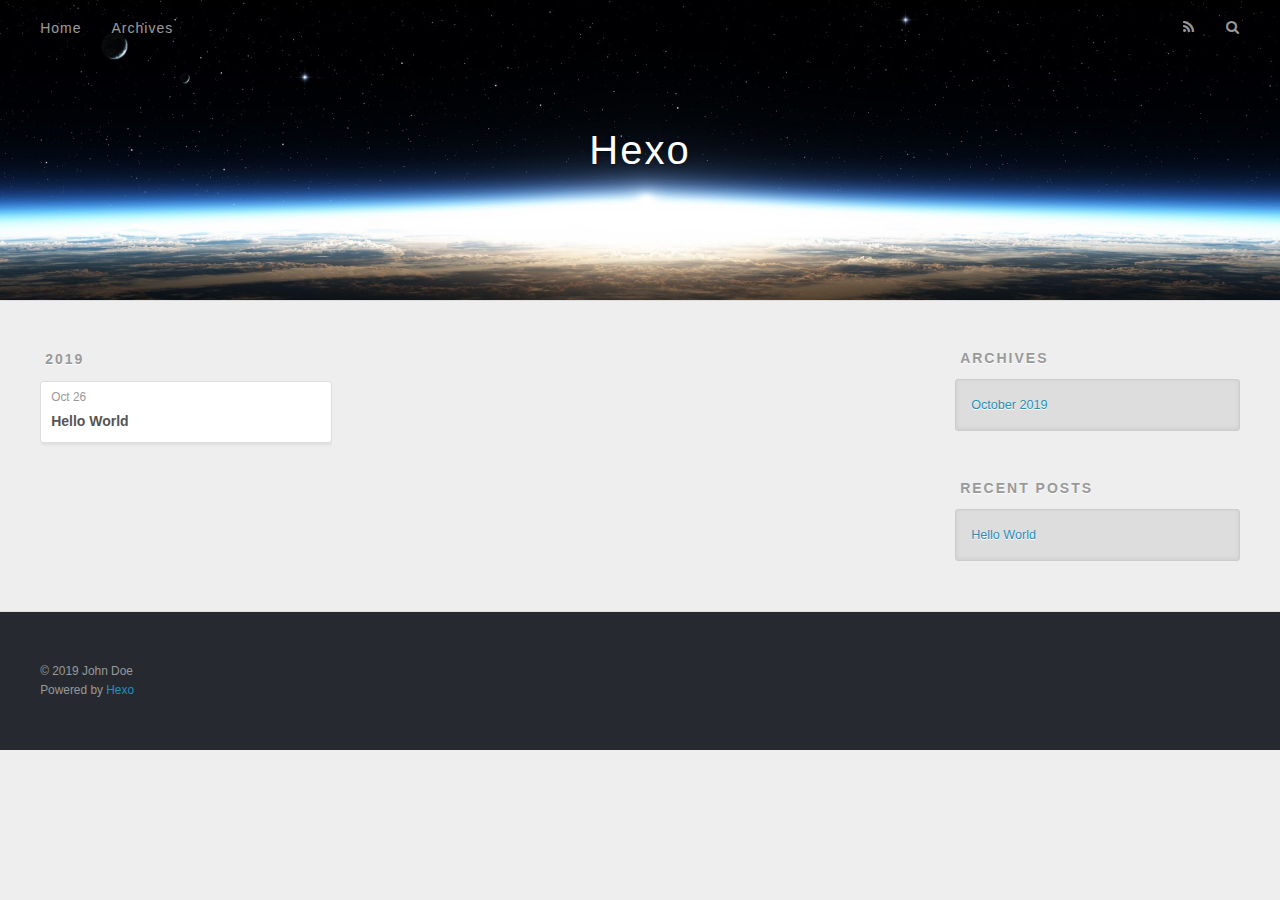
==== archives/index.html @ aed1034d "Site updated: 2019-10-26 11:44:48" ====
<!DOCTYPE html>
<html>
<head>
  <meta charset="utf-8">
  

  
  <title>Archives | Hexo</title>
  <meta name="viewport" content="width=device-width, initial-scale=1, maximum-scale=1">
  <meta property="og:type" content="website">
<meta property="og:title" content="Hexo">
<meta property="og:url" content="http:&#x2F;&#x2F;yoursite.com&#x2F;archives&#x2F;index.html">
<meta property="og:site_name" content="Hexo">
<meta property="og:locale" content="en">
<meta name="twitter:card" content="summary">
  
    <link rel="alternate" href="/atom.xml" title="Hexo" type="application/atom+xml">
  
  
    <link rel="icon" href="/favicon.png">
  
  
    <link href="//fonts.googleapis.com/css?family=Source+Code+Pro" rel="stylesheet" type="text/css">
  
  <link rel="stylesheet" href="/css/style.css">
</head>

<body>
  <div id="container">
    <div id="wrap">
      <header id="header">
  <div id="banner"></div>
  <div id="header-outer" class="outer">
    <div id="header-title" class="inner">
      <h1 id="logo-wrap">
        <a href="/" id="logo">Hexo</a>
      </h1>
      
    </div>
    <div id="header-inner" class="inner">
      <nav id="main-nav">
        <a id="main-nav-toggle" class="nav-icon"></a>
        
          <a class="main-nav-link" href="/">Home</a>
        
          <a class="main-nav-link" href="/archives">Archives</a>
        
      </nav>
      <nav id="sub-nav">
        
          <a id="nav-rss-link" class="nav-icon" href="/atom.xml" title="RSS Feed"></a>
        
        <a id="nav-search-btn" class="nav-icon" title="Search"></a>
      </nav>
      <div id="search-form-wrap">
        <form action="//google.com/search" method="get" accept-charset="UTF-8" class="search-form"><input type="search" name="q" class="search-form-input" placeholder="Search"><button type="submit" class="search-form-submit">&#xF002;</button><input type="hidden" name="sitesearch" value="http://yoursite.com"></form>
      </div>
    </div>
  </div>
</header>
      <div class="outer">
        <section id="main">
  
  
    
    
      
      
      <section class="archives-wrap">
        <div class="archive-year-wrap">
          <a href="/archives/2019" class="archive-year">2019</a>
        </div>
        <div class="archives">
    
    <article class="archive-article archive-type-post">
  <div class="archive-article-inner">
    <header class="archive-article-header">
      <a href="/2019/10/26/hello-world/" class="archive-article-date">
  <time datetime="2019-10-26T01:36:40.169Z" itemprop="datePublished">Oct 26</time>
</a>
      
  
    <h1 itemprop="name">
      <a class="archive-article-title" href="/2019/10/26/hello-world/">Hello World</a>
    </h1>
  

    </header>
  </div>
</article>
  
  
    </div></section>
  


</section>
        
          <aside id="sidebar">
  
    

  
    

  
    
  
    
  <div class="widget-wrap">
    <h3 class="widget-title">Archives</h3>
    <div class="widget">
      <ul class="archive-list"><li class="archive-list-item"><a class="archive-list-link" href="/archives/2019/10/">October 2019</a></li></ul>
    </div>
  </div>


  
    
  <div class="widget-wrap">
    <h3 class="widget-title">Recent Posts</h3>
    <div class="widget">
      <ul>
        
          <li>
            <a href="/2019/10/26/hello-world/">Hello World</a>
          </li>
        
      </ul>
    </div>
  </div>

  
</aside>
        
      </div>
      <footer id="footer">
  
  <div class="outer">
    <div id="footer-info" class="inner">
      &copy; 2019 John Doe<br>
      Powered by <a href="http://hexo.io/" target="_blank">Hexo</a>
    </div>
  </div>
</footer>
    </div>
    <nav id="mobile-nav">
  
    <a href="/" class="mobile-nav-link">Home</a>
  
    <a href="/archives" class="mobile-nav-link">Archives</a>
  
</nav>
    

<script src="//ajax.googleapis.com/ajax/libs/jquery/2.0.3/jquery.min.js"></script>


  <link rel="stylesheet" href="/fancybox/jquery.fancybox.css">
  <script src="/fancybox/jquery.fancybox.pack.js"></script>


<script src="/js/script.js"></script>



  </div>
</body>
</html>
---- css/style.css ----
body {
  width: 100%;
}
body:before,
body:after {
  content: "";
  display: table;
}
body:after {
  clear: both;
}
html,
body,
div,
span,
applet,
object,
iframe,
h1,
h2,
h3,
h4,
h5,
h6,
p,
blockquote,
pre,
a,
abbr,
acronym,
address,
big,
cite,
code,
del,
dfn,
em,
img,
ins,
kbd,
q,
s,
samp,
small,
strike,
strong,
sub,
sup,
tt,
var,
dl,
dt,
dd,
ol,
ul,
li,
fieldset,
form,
label,
legend,
table,
caption,
tbody,
tfoot,
thead,
tr,
th,
td {
  margin: 0;
  padding: 0;
  border: 0;
  outline: 0;
  font-weight: inherit;
  font-style: inherit;
  font-family: inherit;
  font-size: 100%;
  vertical-align: baseline;
}
body {
  line-height: 1;
  color: #000;
  background: #fff;
}
ol,
ul {
  list-style: none;
}
table {
  border-collapse: separate;
  border-spacing: 0;
  vertical-align: middle;
}
caption,
th,
td {
  text-align: left;
  font-weight: normal;
  vertical-align: middle;
}
a img {
  border: none;
}
input,
button {
  margin: 0;
  padding: 0;
}
input::-moz-focus-inner,
button::-moz-focus-inner {
  border: 0;
  padding: 0;
}
@font-face {
  font-family: FontAwesome;
  font-style: normal;
  font-weight: normal;
  src: url("fonts/fontawesome-webfont.eot?v=#4.0.3");
  src: url("fonts/fontawesome-webfont.eot?#iefix&v=#4.0.3") format("embedded-opentype"), url("fonts/fontawesome-webfont.woff?v=#4.0.3") format("woff"), url("fonts/fontawesome-webfont.ttf?v=#4.0.3") format("truetype"), url("fonts/fontawesome-webfont.svg#fontawesomeregular?v=#4.0.3") format("svg");
}
html,
body,
#container {
  height: 100%;
}
body {
  background: #eee;
  font: 14px -apple-system, BlinkMacSystemFont, "Segoe UI", "Roboto", "Oxygen", "Ubuntu", "Cantarell", "Fira Sans", "Droid Sans", "Helvetica Neue", sans-serif;
  -webkit-text-size-adjust: 100%;
}
.outer {
  max-width: 1220px;
  margin: 0 auto;
  padding: 0 20px;
}
.outer:before,
.outer:after {
  content: "";
  display: table;
}
.outer:after {
  clear: both;
}
.inner {
  display: inline;
  float: left;
  width: 98.33333333333333%;
  margin: 0 0.833333333333333%;
}
.left,
.alignleft {
  float: left;
}
.right,
.alignright {
  float: right;
}
.clear {
  clear: both;
}
#container {
  position: relative;
}
.mobile-nav-on {
  overflow: hidden;
}
#wrap {
  height: 100%;
  width: 100%;
  position: absolute;
  top: 0;
  left: 0;
  -webkit-transition: 0.2s ease-out;
  -moz-transition: 0.2s ease-out;
  -ms-transition: 0.2s ease-out;
  transition: 0.2s ease-out;
  z-index: 1;
  background: #eee;
}
.mobile-nav-on #wrap {
  left: 280px;
}
@media screen and (min-width: 768px) {
  #main {
    display: inline;
    float: left;
    width: 73.33333333333333%;
    margin: 0 0.833333333333333%;
  }
}
.article-date,
.article-category-link,
.archive-year,
.widget-title {
  text-decoration: none;
  text-transform: uppercase;
  letter-spacing: 2px;
  color: #999;
  margin-bottom: 1em;
  margin-left: 5px;
  line-height: 1em;
  text-shadow: 0 1px #fff;
  font-weight: bold;
}
.article-inner,
.archive-article-inner {
  background: #fff;
  -webkit-box-shadow: 1px 2px 3px #ddd;
  box-shadow: 1px 2px 3px #ddd;
  border: 1px solid #ddd;
  border-radius: 3px;
}
.article-entry h1,
.widget h1 {
  font-size: 2em;
}
.article-entry h2,
.widget h2 {
  font-size: 1.5em;
}
.article-entry h3,
.widget h3 {
  font-size: 1.3em;
}
.article-entry h4,
.widget h4 {
  font-size: 1.2em;
}
.article-entry h5,
.widget h5 {
  font-size: 1em;
}
.article-entry h6,
.widget h6 {
  font-size: 1em;
  color: #999;
}
.article-entry hr,
.widget hr {
  border: 1px dashed #ddd;
}
.article-entry strong,
.widget strong {
  font-weight: bold;
}
.article-entry em,
.widget em,
.article-entry cite,
.widget cite {
  font-style: italic;
}
.article-entry sup,
.widget sup,
.article-entry sub,
.widget sub {
  font-size: 0.75em;
  line-height: 0;
  position: relative;
  vertical-align: baseline;
}
.article-entry sup,
.widget sup {
  top: -0.5em;
}
.article-entry sub,
.widget sub {
  bottom: -0.2em;
}
.article-entry small,
.widget small {
  font-size: 0.85em;
}
.article-entry acronym,
.widget acronym,
.article-entry abbr,
.widget abbr {
  border-bottom: 1px dotted;
}
.article-entry ul,
.widget ul,
.article-entry ol,
.widget ol,
.article-entry dl,
.widget dl {
  margin: 0 20px;
  line-height: 1.6em;
}
.article-entry ul ul,
.widget ul ul,
.article-entry ol ul,
.widget ol ul,
.article-entry ul ol,
.widget ul ol,
.article-entry ol ol,
.widget ol ol {
  margin-top: 0;
  margin-bottom: 0;
}
.article-entry ul,
.widget ul {
  list-style: disc;
}
.article-entry ol,
.widget ol {
  list-style: decimal;
}
.article-entry dt,
.widget dt {
  font-weight: bold;
}
#header {
  height: 300px;
  position: relative;
  border-bottom: 1px solid #ddd;
}
#header:before,
#header:after {
  content: "";
  position: absolute;
  left: 0;
  right: 0;
  height: 40px;
}
#header:before {
  top: 0;
  background: -webkit-linear-gradient(rgba(0,0,0,0.2), transparent);
  background: -moz-linear-gradient(rgba(0,0,0,0.2), transparent);
  background: -ms-linear-gradient(rgba(0,0,0,0.2), transparent);
  background: linear-gradient(rgba(0,0,0,0.2), transparent);
}
#header:after {
  bottom: 0;
  background: -webkit-linear-gradient(transparent, rgba(0,0,0,0.2));
  background: -moz-linear-gradient(transparent, rgba(0,0,0,0.2));
  background: -ms-linear-gradient(transparent, rgba(0,0,0,0.2));
  background: linear-gradient(transparent, rgba(0,0,0,0.2));
}
#header-outer {
  height: 100%;
  position: relative;
}
#header-inner {
  position: relative;
  overflow: hidden;
}
#banner {
  position: absolute;
  top: 0;
  left: 0;
  width: 100%;
  height: 100%;
  background: url("images/banner.jpg") center #000;
  -webkit-background-size: cover;
  -moz-background-size: cover;
  background-size: cover;
  z-index: -1;
}
#header-title {
  text-align: center;
  height: 40px;
  position: absolute;
  top: 50%;
  left: 0;
  margin-top: -20px;
}
#logo,
#subtitle {
  text-decoration: none;
  color: #fff;
  font-weight: 300;
  text-shadow: 0 1px 4px rgba(0,0,0,0.3);
}
#logo {
  font-size: 40px;
  line-height: 40px;
  letter-spacing: 2px;
}
#subtitle {
  font-size: 16px;
  line-height: 16px;
  letter-spacing: 1px;
}
#subtitle-wrap {
  margin-top: 16px;
}
#main-nav {
  float: left;
  margin-left: -15px;
}
.nav-icon,
.main-nav-link {
  float: left;
  color: #fff;
  opacity: 0.6;
  text-decoration: none;
  text-shadow: 0 1px rgba(0,0,0,0.2);
  -webkit-transition: opacity 0.2s;
  -moz-transition: opacity 0.2s;
  -ms-transition: opacity 0.2s;
  transition: opacity 0.2s;
  display: block;
  padding: 20px 15px;
}
.nav-icon:hover,
.main-nav-link:hover {
  opacity: 1;
}
.nav-icon {
  font-family: FontAwesome;
  text-align: center;
  font-size: 14px;
  width: 14px;
  height: 14px;
  padding: 20px 15px;
  position: relative;
  cursor: pointer;
}
.main-nav-link {
  font-weight: 300;
  letter-spacing: 1px;
}
@media screen and (max-width: 479px) {
  .main-nav-link {
    display: none;
  }
}
#main-nav-toggle {
  display: none;
}
#main-nav-toggle:before {
  content: "\f0c9";
}
@media screen and (max-width: 479px) {
  #main-nav-toggle {
    display: block;
  }
}
#sub-nav {
  float: right;
  margin-right: -15px;
}
#nav-rss-link:before {
  content: "\f09e";
}
#nav-search-btn:before {
  content: "\f002";
}
#search-form-wrap {
  position: absolute;
  top: 15px;
  width: 150px;
  height: 30px;
  right: -150px;
  opacity: 0;
  -webkit-transition: 0.2s ease-out;
  -moz-transition: 0.2s ease-out;
  -ms-transition: 0.2s ease-out;
  transition: 0.2s ease-out;
}
#search-form-wrap.on {
  opacity: 1;
  right: 0;
}
@media screen and (max-width: 479px) {
  #search-form-wrap {
    width: 100%;
    right: -100%;
  }
}
.search-form {
  position: absolute;
  top: 0;
  left: 0;
  right: 0;
  background: #fff;
  padding: 5px 15px;
  border-radius: 15px;
  -webkit-box-shadow: 0 0 10px rgba(0,0,0,0.3);
  box-shadow: 0 0 10px rgba(0,0,0,0.3);
}
.search-form-input {
  border: none;
  background: none;
  color: #555;
  width: 100%;
  font: 13px -apple-system, BlinkMacSystemFont, "Segoe UI", "Roboto", "Oxygen", "Ubuntu", "Cantarell", "Fira Sans", "Droid Sans", "Helvetica Neue", sans-serif;
  outline: none;
}
.search-form-input::-webkit-search-results-decoration,
.search-form-input::-webkit-search-cancel-button {
  -webkit-appearance: none;
}
.search-form-submit {
  position: absolute;
  top: 50%;
  right: 10px;
  margin-top: -7px;
  font: 13px FontAwesome;
  border: none;
  background: none;
  color: #bbb;
  cursor: pointer;
}
.search-form-submit:hover,
.search-form-submit:focus {
  color: #777;
}
.article {
  margin: 50px 0;
}
.article-inner {
  overflow: hidden;
}
.article-meta:before,
.article-meta:after {
  content: "";
  display: table;
}
.article-meta:after {
  clear: both;
}
.article-date {
  float: left;
}
.article-category {
  float: left;
  line-height: 1em;
  color: #ccc;
  text-shadow: 0 1px #fff;
  margin-left: 8px;
}
.article-category:before {
  content: "\2022";
}
.article-category-link {
  margin: 0 12px 1em;
}
.article-header {
  padding: 20px 20px 0;
}
.article-title {
  text-decoration: none;
  font-size: 2em;
  font-weight: bold;
  color: #555;
  line-height: 1.1em;
  -webkit-transition: color 0.2s;
  -moz-transition: color 0.2s;
  -ms-transition: color 0.2s;
  transition: color 0.2s;
}
a.article-title:hover {
  color: #258fb8;
}
.article-entry {
  color: #555;
  padding: 0 20px;
}
.article-entry:before,
.article-entry:after {
  content: "";
  display: table;
}
.article-entry:after {
  clear: both;
}
.article-entry p,
.article-entry table {
  line-height: 1.6em;
  margin: 1.6em 0;
}
.article-entry h1,
.article-entry h2,
.article-entry h3,
.article-entry h4,
.article-entry h5,
.article-entry h6 {
  font-weight: bold;
}
.article-entry h1,
.article-entry h2,
.article-entry h3,
.article-entry h4,
.article-entry h5,
.article-entry h6 {
  line-height: 1.1em;
  margin: 1.1em 0;
}
.article-entry a {
  color: #258fb8;
  text-decoration: none;
}
.article-entry a:hover {
  text-decoration: underline;
}
.article-entry ul,
.article-entry ol,
.article-entry dl {
  margin-top: 1.6em;
  margin-bottom: 1.6em;
}
.article-entry img,
.article-entry video {
  max-width: 100%;
  height: auto;
  display: block;
  margin: auto;
}
.article-entry iframe {
  border: none;
}
.article-entry table {
  width: 100%;
  border-collapse: collapse;
  border-spacing: 0;
}
.article-entry th {
  font-weight: bold;
  border-bottom: 3px solid #ddd;
  padding-bottom: 0.5em;
}
.article-entry td {
  border-bottom: 1px solid #ddd;
  padding: 10px 0;
}
.article-entry blockquote {
  font-family: Georgia, "Times New Roman", serif;
  font-size: 1.4em;
  margin: 1.6em 20px;
  text-align: center;
}
.article-entry blockquote footer {
  font-size: 14px;
  margin: 1.6em 0;
  font-family: -apple-system, BlinkMacSystemFont, "Segoe UI", "Roboto", "Oxygen", "Ubuntu", "Cantarell", "Fira Sans", "Droid Sans", "Helvetica Neue", sans-serif;
}
.article-entry blockquote footer cite:before {
  content: "—";
  padding: 0 0.5em;
}
.article-entry .pullquote {
  text-align: left;
  width: 45%;
  margin: 0;
}
.article-entry .pullquote.left {
  margin-left: 0.5em;
  margin-right: 1em;
}
.article-entry .pullquote.right {
  margin-right: 0.5em;
  margin-left: 1em;
}
.article-entry .caption {
  color: #999;
  display: block;
  font-size: 0.9em;
  margin-top: 0.5em;
  position: relative;
  text-align: center;
}
.article-entry .video-container {
  position: relative;
  padding-top: 56.25%;
  height: 0;
  overflow: hidden;
}
.article-entry .video-container iframe,
.article-entry .video-container object,
.article-entry .video-container embed {
  position: absolute;
  top: 0;
  left: 0;
  width: 100%;
  height: 100%;
  margin-top: 0;
}
.article-more-link a {
  display: inline-block;
  line-height: 1em;
  padding: 6px 15px;
  border-radius: 15px;
  background: #eee;
  color: #999;
  text-shadow: 0 1px #fff;
  text-decoration: none;
}
.article-more-link a:hover {
  background: #258fb8;
  color: #fff;
  text-decoration: none;
  text-shadow: 0 1px #1e7293;
}
.article-footer {
  font-size: 0.85em;
  line-height: 1.6em;
  border-top: 1px solid #ddd;
  padding-top: 1.6em;
  margin: 0 20px 20px;
}
.article-footer:before,
.article-footer:after {
  content: "";
  display: table;
}
.article-footer:after {
  clear: both;
}
.article-footer a {
  color: #999;
  text-decoration: none;
}
.article-footer a:hover {
  color: #555;
}
.article-tag-list-item {
  float: left;
  margin-right: 10px;
}
.article-tag-list-link:before {
  content: "#";
}
.article-comment-link {
  float: right;
}
.article-comment-link:before {
  content: "\f075";
  font-family: FontAwesome;
  padding-right: 8px;
}
.article-share-link {
  cursor: pointer;
  float: right;
  margin-left: 20px;
}
.article-share-link:before {
  content: "\f064";
  font-family: FontAwesome;
  padding-right: 6px;
}
#article-nav {
  position: relative;
}
#article-nav:before,
#article-nav:after {
  content: "";
  display: table;
}
#article-nav:after {
  clear: both;
}
@media screen and (min-width: 768px) {
  #article-nav {
    margin: 50px 0;
  }
  #article-nav:before {
    width: 8px;
    height: 8px;
    position: absolute;
    top: 50%;
    left: 50%;
    margin-top: -4px;
    margin-left: -4px;
    content: "";
    border-radius: 50%;
    background: #ddd;
    -webkit-box-shadow: 0 1px 2px #fff;
    box-shadow: 0 1px 2px #fff;
  }
}
.article-nav-link-wrap {
  text-decoration: none;
  text-shadow: 0 1px #fff;
  color: #999;
  -webkit-box-sizing: border-box;
  -moz-box-sizing: border-box;
  box-sizing: border-box;
  margin-top: 50px;
  text-align: center;
  display: block;
}
.article-nav-link-wrap:hover {
  color: #555;
}
@media screen and (min-width: 768px) {
  .article-nav-link-wrap {
    width: 50%;
    margin-top: 0;
  }
}
@media screen and (min-width: 768px) {
  #article-nav-newer {
    float: left;
    text-align: right;
    padding-right: 20px;
  }
}
@media screen and (min-width: 768px) {
  #article-nav-older {
    float: right;
    text-align: left;
    padding-left: 20px;
  }
}
.article-nav-caption {
  text-transform: uppercase;
  letter-spacing: 2px;
  color: #ddd;
  line-height: 1em;
  font-weight: bold;
}
#article-nav-newer .article-nav-caption {
  margin-right: -2px;
}
.article-nav-title {
  font-size: 0.85em;
  line-height: 1.6em;
  margin-top: 0.5em;
}
.article-share-box {
  position: absolute;
  display: none;
  background: #fff;
  -webkit-box-shadow: 1px 2px 10px rgba(0,0,0,0.2);
  box-shadow: 1px 2px 10px rgba(0,0,0,0.2);
  border-radius: 3px;
  margin-left: -145px;
  overflow: hidden;
  z-index: 1;
}
.article-share-box.on {
  display: block;
}
.article-share-input {
  width: 100%;
  background: none;
  -webkit-box-sizing: border-box;
  -moz-box-sizing: border-box;
  box-sizing: border-box;
  font: 14px -apple-system, BlinkMacSystemFont, "Segoe UI", "Roboto", "Oxygen", "Ubuntu", "Cantarell", "Fira Sans", "Droid Sans", "Helvetica Neue", sans-serif;
  padding: 0 15px;
  color: #555;
  outline: none;
  border: 1px solid #ddd;
  border-radius: 3px 3px 0 0;
  height: 36px;
  line-height: 36px;
}
.article-share-links {
  background: #eee;
}
.article-share-links:before,
.article-share-links:after {
  content: "";
  display: table;
}
.article-share-links:after {
  clear: both;
}
.article-share-twitter,
.article-share-facebook,
.article-share-pinterest,
.article-share-google {
  width: 50px;
  height: 36px;
  display: block;
  float: left;
  position: relative;
  color: #999;
  text-shadow: 0 1px #fff;
}
.article-share-twitter:before,
.article-share-facebook:before,
.article-share-pinterest:before,
.article-share-google:before {
  font-size: 20px;
  font-family: FontAwesome;
  width: 20px;
  height: 20px;
  position: absolute;
  top: 50%;
  left: 50%;
  margin-top: -10px;
  margin-left: -10px;
  text-align: center;
}
.article-share-twitter:hover,
.article-share-facebook:hover,
.article-share-pinterest:hover,
.article-share-google:hover {
  color: #fff;
}
.article-share-twitter:before {
  content: "\f099";
}
.article-share-twitter:hover {
  background: #00aced;
  text-shadow: 0 1px #008abe;
}
.article-share-facebook:before {
  content: "\f09a";
}
.article-share-facebook:hover {
  background: #3b5998;
  text-shadow: 0 1px #2f477a;
}
.article-share-pinterest:before {
  content: "\f0d2";
}
.article-share-pinterest:hover {
  background: #cb2027;
  text-shadow: 0 1px #a21a1f;
}
.article-share-google:before {
  content: "\f0d5";
}
.article-share-google:hover {
  background: #dd4b39;
  text-shadow: 0 1px #be3221;
}
.article-gallery {
  background: #000;
  position: relative;
}
.article-gallery-photos {
  position: relative;
  overflow: hidden;
}
.article-gallery-img {
  display: none;
  max-width: 100%;
}
.article-gallery-img:first-child {
  display: block;
}
.article-gallery-img.loaded {
  position: absolute;
  display: block;
}
.article-gallery-img img {
  display: block;
  max-width: 100%;
  margin: 0 auto;
}
#comments {
  background: #fff;
  -webkit-box-shadow: 1px 2px 3px #ddd;
  box-shadow: 1px 2px 3px #ddd;
  padding: 20px;
  border: 1px solid #ddd;
  border-radius: 3px;
  margin: 50px 0;
}
#comments a {
  color: #258fb8;
}
.archives-wrap {
  margin: 50px 0;
}
.archives:before,
.archives:after {
  content: "";
  display: table;
}
.archives:after {
  clear: both;
}
.archive-year-wrap {
  margin-bottom: 1em;
}
.archives {
  -webkit-column-gap: 10px;
  -moz-column-gap: 10px;
  column-gap: 10px;
}
@media screen and (min-width: 480px) and (max-width: 767px) {
  .archives {
    -webkit-column-count: 2;
    -moz-column-count: 2;
    column-count: 2;
  }
}
@media screen and (min-width: 768px) {
  .archives {
    -webkit-column-count: 3;
    -moz-column-count: 3;
    column-count: 3;
  }
}
.archive-article {
  -webkit-column-break-inside: avoid;
  page-break-inside: avoid;
  overflow: hidden;
  break-inside: avoid-column;
}
.archive-article-inner {
  padding: 10px;
  margin-bottom: 15px;
}
.archive-article-title {
  text-decoration: none;
  font-weight: bold;
  color: #555;
  -webkit-transition: color 0.2s;
  -moz-transition: color 0.2s;
  -ms-transition: color 0.2s;
  transition: color 0.2s;
  line-height: 1.6em;
}
.archive-article-title:hover {
  color: #258fb8;
}
.archive-article-footer {
  margin-top: 1em;
}
.archive-article-date {
  color: #999;
  text-decoration: none;
  font-size: 0.85em;
  line-height: 1em;
  margin-bottom: 0.5em;
  display: block;
}
#page-nav {
  margin: 50px auto;
  background: #fff;
  -webkit-box-shadow: 1px 2px 3px #ddd;
  box-shadow: 1px 2px 3px #ddd;
  border: 1px solid #ddd;
  border-radius: 3px;
  text-align: center;
  color: #999;
  overflow: hidden;
}
#page-nav:before,
#page-nav:after {
  content: "";
  display: table;
}
#page-nav:after {
  clear: both;
}
#page-nav a,
#page-nav span {
  padding: 10px 20px;
  line-height: 1;
  height: 2ex;
}
#page-nav a {
  color: #999;
  text-decoration: none;
}
#page-nav a:hover {
  background: #999;
  color: #fff;
}
#page-nav .prev {
  float: left;
}
#page-nav .next {
  float: right;
}
#page-nav .page-number {
  display: inline-block;
}
@media screen and (max-width: 479px) {
  #page-nav .page-number {
    display: none;
  }
}
#page-nav .current {
  color: #555;
  font-weight: bold;
}
#page-nav .space {
  color: #ddd;
}
#footer {
  background: #262a30;
  padding: 50px 0;
  border-top: 1px solid #ddd;
  color: #999;
}
#footer a {
  color: #258fb8;
  text-decoration: none;
}
#footer a:hover {
  text-decoration: underline;
}
#footer-info {
  line-height: 1.6em;
  font-size: 0.85em;
}
.article-entry pre,
.article-entry .highlight {
  background: #2d2d2d;
  margin: 0 -20px;
  padding: 15px 20px;
  border-style: solid;
  border-color: #ddd;
  border-width: 1px 0;
  overflow: auto;
  color: #ccc;
  line-height: 22.400000000000002px;
}
.article-entry .highlight .gutter pre,
.article-entry .gist .gist-file .gist-data .line-numbers {
  color: #666;
  font-size: 0.85em;
}
.article-entry pre,
.article-entry code {
  font-family: "Source Code Pro", Consolas, Monaco, Menlo, Consolas, monospace;
}
.article-entry code {
  background: #eee;
  text-shadow: 0 1px #fff;
  padding: 0 0.3em;
}
.article-entry pre code {
  background: none;
  text-shadow: none;
  padding: 0;
}
.article-entry .highlight pre {
  border: none;
  margin: 0;
  padding: 0;
}
.article-entry .highlight table {
  margin: 0;
  width: auto;
}
.article-entry .highlight td {
  border: none;
  padding: 0;
}
.article-entry .highlight figcaption {
  font-size: 0.85em;
  color: #999;
  line-height: 1em;
  margin-bottom: 1em;
}
.article-entry .highlight figcaption:before,
.article-entry .highlight figcaption:after {
  content: "";
  display: table;
}
.article-entry .highlight figcaption:after {
  clear: both;
}
.article-entry .highlight figcaption a {
  float: right;
}
.article-entry .highlight .gutter pre {
  text-align: right;
  padding-right: 20px;
}
.article-entry .highlight .line {
  height: 22.400000000000002px;
}
.article-entry .highlight .line.marked {
  background: #515151;
}
.article-entry .gist {
  margin: 0 -20px;
  border-style: solid;
  border-color: #ddd;
  border-width: 1px 0;
  background: #2d2d2d;
  padding: 15px 20px 15px 0;
}
.article-entry .gist .gist-file {
  border: none;
  font-family: "Source Code Pro", Consolas, Monaco, Menlo, Consolas, monospace;
  margin: 0;
}
.article-entry .gist .gist-file .gist-data {
  background: none;
  border: none;
}
.article-entry .gist .gist-file .gist-data .line-numbers {
  background: none;
  border: none;
  padding: 0 20px 0 0;
}
.article-entry .gist .gist-file .gist-data .line-data {
  padding: 0 !important;
}
.article-entry .gist .gist-file .highlight {
  margin: 0;
  padding: 0;
  border: none;
}
.article-entry .gist .gist-file .gist-meta {
  background: #2d2d2d;
  color: #999;
  font: 0.85em -apple-system, BlinkMacSystemFont, "Segoe UI", "Roboto", "Oxygen", "Ubuntu", "Cantarell", "Fira Sans", "Droid Sans", "Helvetica Neue", sans-serif;
  text-shadow: 0 0;
  padding: 0;
  margin-top: 1em;
  margin-left: 20px;
}
.article-entry .gist .gist-file .gist-meta a {
  color: #258fb8;
  font-weight: normal;
}
.article-entry .gist .gist-file .gist-meta a:hover {
  text-decoration: underline;
}
pre .comment,
pre .title {
  color: #999;
}
pre .variable,
pre .attribute,
pre .tag,
pre .regexp,
pre .ruby .constant,
pre .xml .tag .title,
pre .xml .pi,
pre .xml .doctype,
pre .html .doctype,
pre .css .id,
pre .css .class,
pre .css .pseudo {
  color: #f2777a;
}
pre .number,
pre .preprocessor,
pre .built_in,
pre .literal,
pre .params,
pre .constant {
  color: #f99157;
}
pre .class,
pre .ruby .class .title,
pre .css .rules .attribute {
  color: #9c9;
}
pre .string,
pre .value,
pre .inheritance,
pre .header,
pre .ruby .symbol,
pre .xml .cdata {
  color: #9c9;
}
pre .css .hexcolor {
  color: #6cc;
}
pre .function,
pre .python .decorator,
pre .python .title,
pre .ruby .function .title,
pre .ruby .title .keyword,
pre .perl .sub,
pre .javascript .title,
pre .coffeescript .title {
  color: #69c;
}
pre .keyword,
pre .javascript .function {
  color: #c9c;
}
@media screen and (max-width: 479px) {
  #mobile-nav {
    position: absolute;
    top: 0;
    left: 0;
    width: 280px;
    height: 100%;
    background: #191919;
    border-right: 1px solid #fff;
  }
}
@media screen and (max-width: 479px) {
  .mobile-nav-link {
    display: block;
    color: #999;
    text-decoration: none;
    padding: 15px 20px;
    font-weight: bold;
  }
  .mobile-nav-link:hover {
    color: #fff;
  }
}
@media screen and (min-width: 768px) {
  #sidebar {
    display: inline;
    float: left;
    width: 23.333333333333332%;
    margin: 0 0.833333333333333%;
  }
}
.widget-wrap {
  margin: 50px 0;
}
.widget {
  color: #777;
  text-shadow: 0 1px #fff;
  background: #ddd;
  -webkit-box-shadow: 0 -1px 4px #ccc inset;
  box-shadow: 0 -1px 4px #ccc inset;
  border: 1px solid #ccc;
  padding: 15px;
  border-radius: 3px;
}
.widget a {
  color: #258fb8;
  text-decoration: none;
}
.widget a:hover {
  text-decoration: underline;
}
.widget ul ul,
.widget ol ul,
.widget dl ul,
.widget ul ol,
.widget ol ol,
.widget dl ol,
.widget ul dl,
.widget ol dl,
.widget dl dl {
  margin-left: 15px;
  list-style: disc;
}
.widget {
  line-height: 1.6em;
  word-wrap: break-word;
  font-size: 0.9em;
}
.widget ul,
.widget ol {
  list-style: none;
  margin: 0;
}
.widget ul ul,
.widget ol ul,
.widget ul ol,
.widget ol ol {
  margin: 0 20px;
}
.widget ul ul,
.widget ol ul {
  list-style: disc;
}
.widget ul ol,
.widget ol ol {
  list-style: decimal;
}
.category-list-count,
.tag-list-count,
.archive-list-count {
  padding-left: 5px;
  color: #999;
  font-size: 0.85em;
}
.category-list-count:before,
.tag-list-count:before,
.archive-list-count:before {
  content: "(";
}
.category-list-count:after,
.tag-list-count:after,
.archive-list-count:after {
  content: ")";
}
.tagcloud a {
  margin-right: 5px;
  display: inline-block;
}
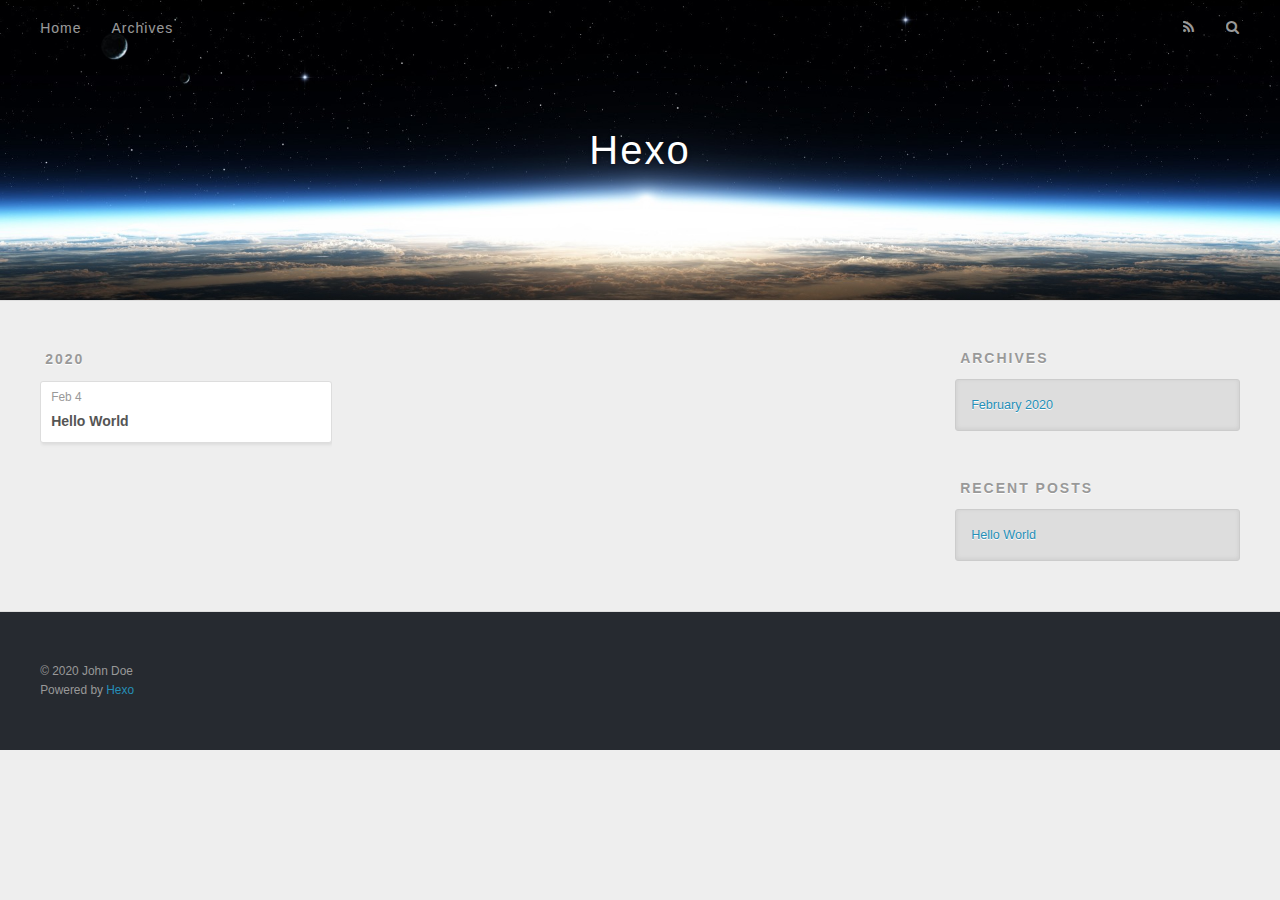
==== commit 01d76c63: "Site updated: 2020-02-04 19:38:32" ====
--- a/archives/index.html
+++ b/archives/index.html
@@ -68,20 +68,20 @@
       
       <section class="archives-wrap">
         <div class="archive-year-wrap">
-          <a href="/archives/2019" class="archive-year">2019</a>
+          <a href="/archives/2020" class="archive-year">2020</a>
         </div>
         <div class="archives">
     
     <article class="archive-article archive-type-post">
   <div class="archive-article-inner">
     <header class="archive-article-header">
-      <a href="/2019/10/26/hello-world/" class="archive-article-date">
-  <time datetime="2019-10-26T01:36:40.169Z" itemprop="datePublished">Oct 26</time>
+      <a href="/2020/02/04/hello-world/" class="archive-article-date">
+  <time datetime="2020-02-04T03:50:13.961Z" itemprop="datePublished">Feb 4</time>
 </a>
       
   
     <h1 itemprop="name">
-      <a class="archive-article-title" href="/2019/10/26/hello-world/">Hello World</a>
+      <a class="archive-article-title" href="/2020/02/04/hello-world/">Hello World</a>
     </h1>
   
 
@@ -110,7 +110,7 @@
   <div class="widget-wrap">
     <h3 class="widget-title">Archives</h3>
     <div class="widget">
-      <ul class="archive-list"><li class="archive-list-item"><a class="archive-list-link" href="/archives/2019/10/">October 2019</a></li></ul>
+      <ul class="archive-list"><li class="archive-list-item"><a class="archive-list-link" href="/archives/2020/02/">February 2020</a></li></ul>
     </div>
   </div>
 
@@ -123,7 +123,7 @@
       <ul>
         
           <li>
-            <a href="/2019/10/26/hello-world/">Hello World</a>
+            <a href="/2020/02/04/hello-world/">Hello World</a>
           </li>
         
       </ul>
@@ -138,7 +138,7 @@
   
   <div class="outer">
     <div id="footer-info" class="inner">
-      &copy; 2019 John Doe<br>
+      &copy; 2020 John Doe<br>
       Powered by <a href="http://hexo.io/" target="_blank">Hexo</a>
     </div>
   </div>
